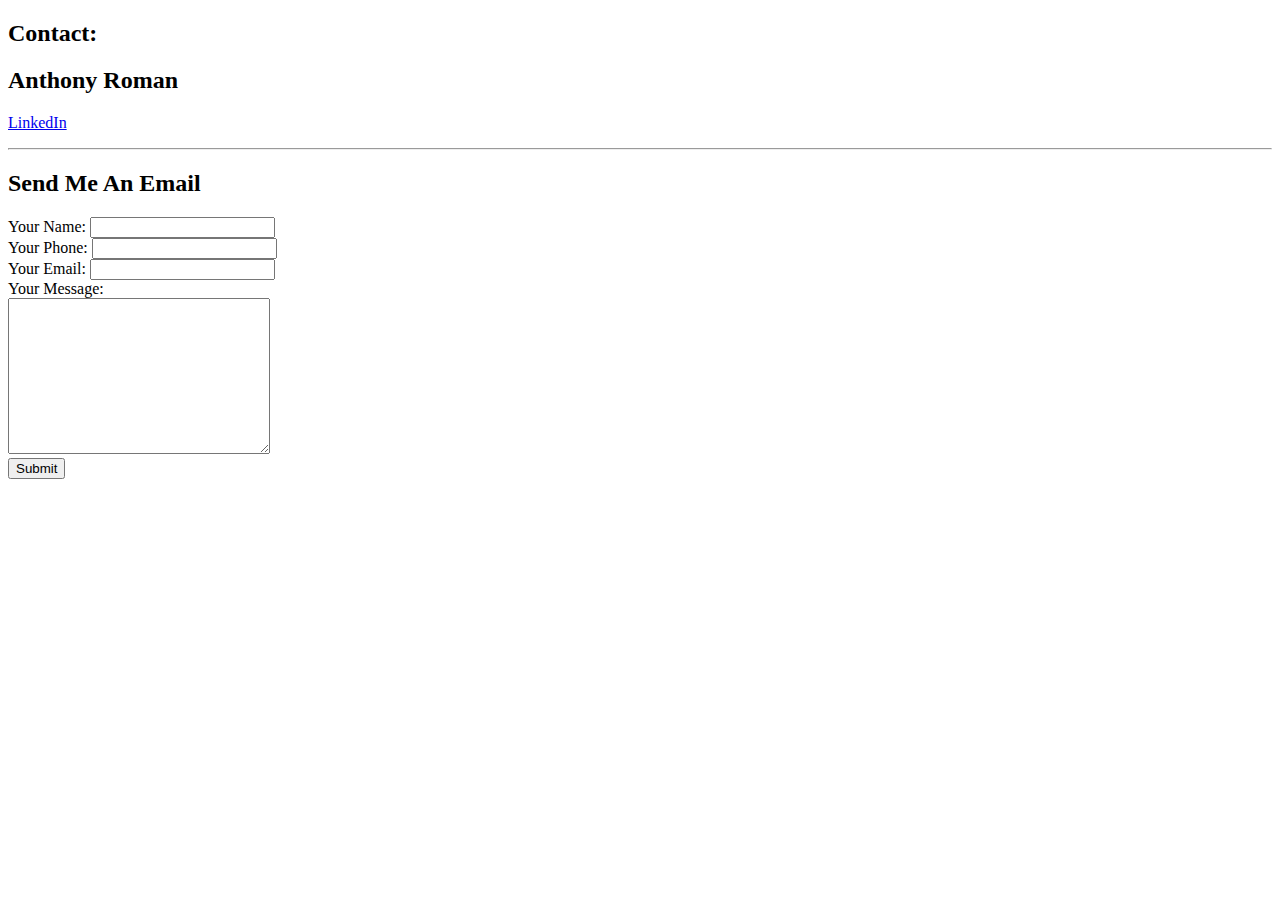
==== contact-me.html @ b0913a05 "removed ph #" ====
<!DOCTYPE html>
<html lang="en" dir="ltr">

<head>
  <meta charset="utf-8">
  <title>My Contact Details</title>
</head>

<body>
  <h2>Contact:</h2>
    <h2>Anthony Roman</h2>
  <p><a href="https://www.linkedin.com/in/anthonyroman/">LinkedIn</a></p>
  <hr>
  <p></p>
  <p>
  <h2>Send Me An Email</h2>
  <form class="" action="mailto:totallossbyaas@gmail.com" method="post" enctype="text/plain">
    <label>Your Name:</label>
    <input type="text" name="yourName" value=""><br>
    <label>Your Phone:</label>
    <input type="text" name="yourPhone" value=""><br>
    <label>Your Email:</label>
    <input type="text" name="yourEmail" value=""><br>
    <label>Your Message:</label><br>
    <textarea name="yourMessage" rows="10" cols="30"></textarea><br>
    <input type="submit">
    </p>

  </form>
</body>

</html>
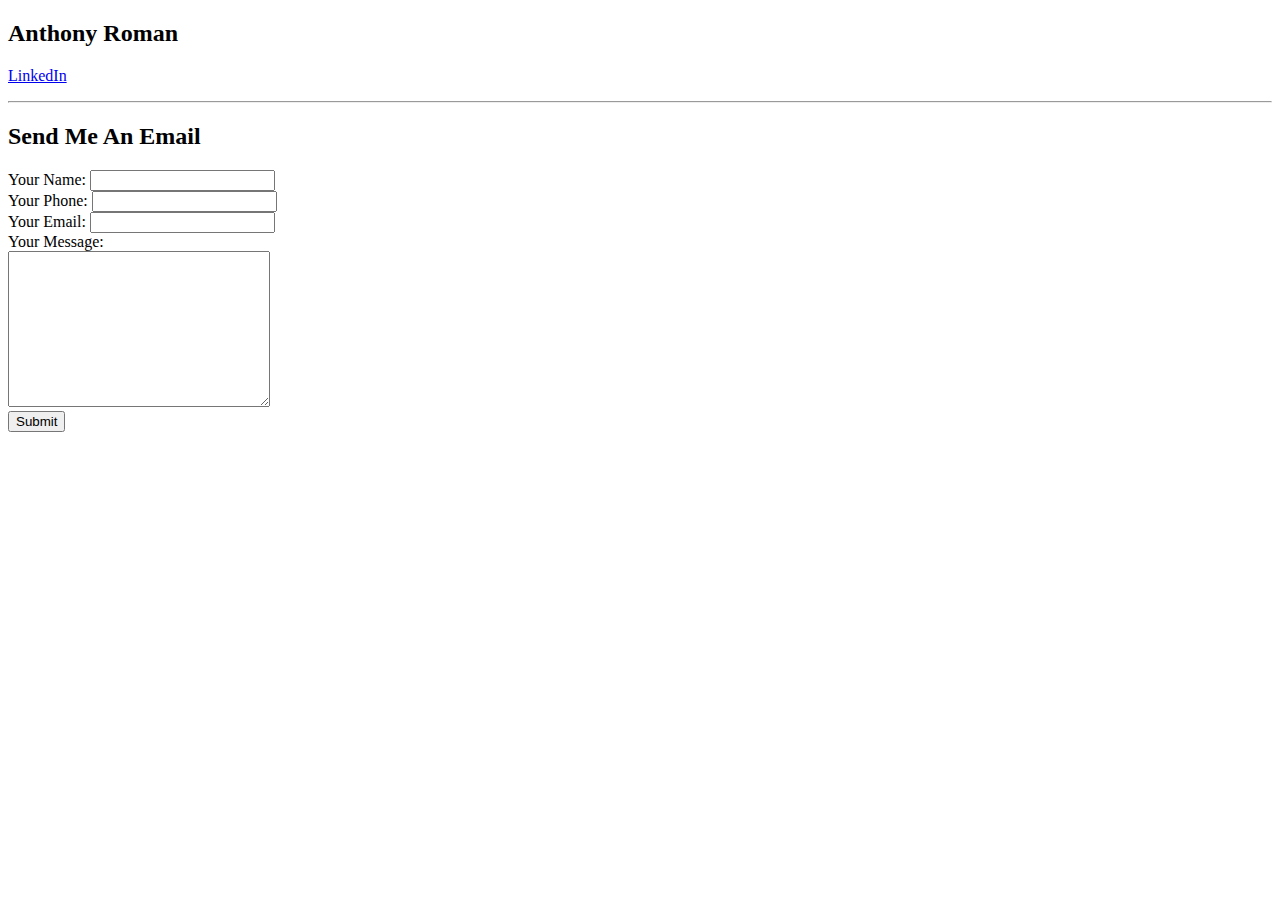
==== commit 4fdd0758: "Update contact-me.html" ====
--- a/contact-me.html
+++ b/contact-me.html
@@ -7,8 +7,7 @@
 </head>
 
 <body>
-  <h2>Contact:</h2>
-    <h2>Anthony Roman</h2>
+  <h2>Anthony Roman</h2>
   <p><a href="https://www.linkedin.com/in/anthonyroman/">LinkedIn</a></p>
   <hr>
   <p></p>
